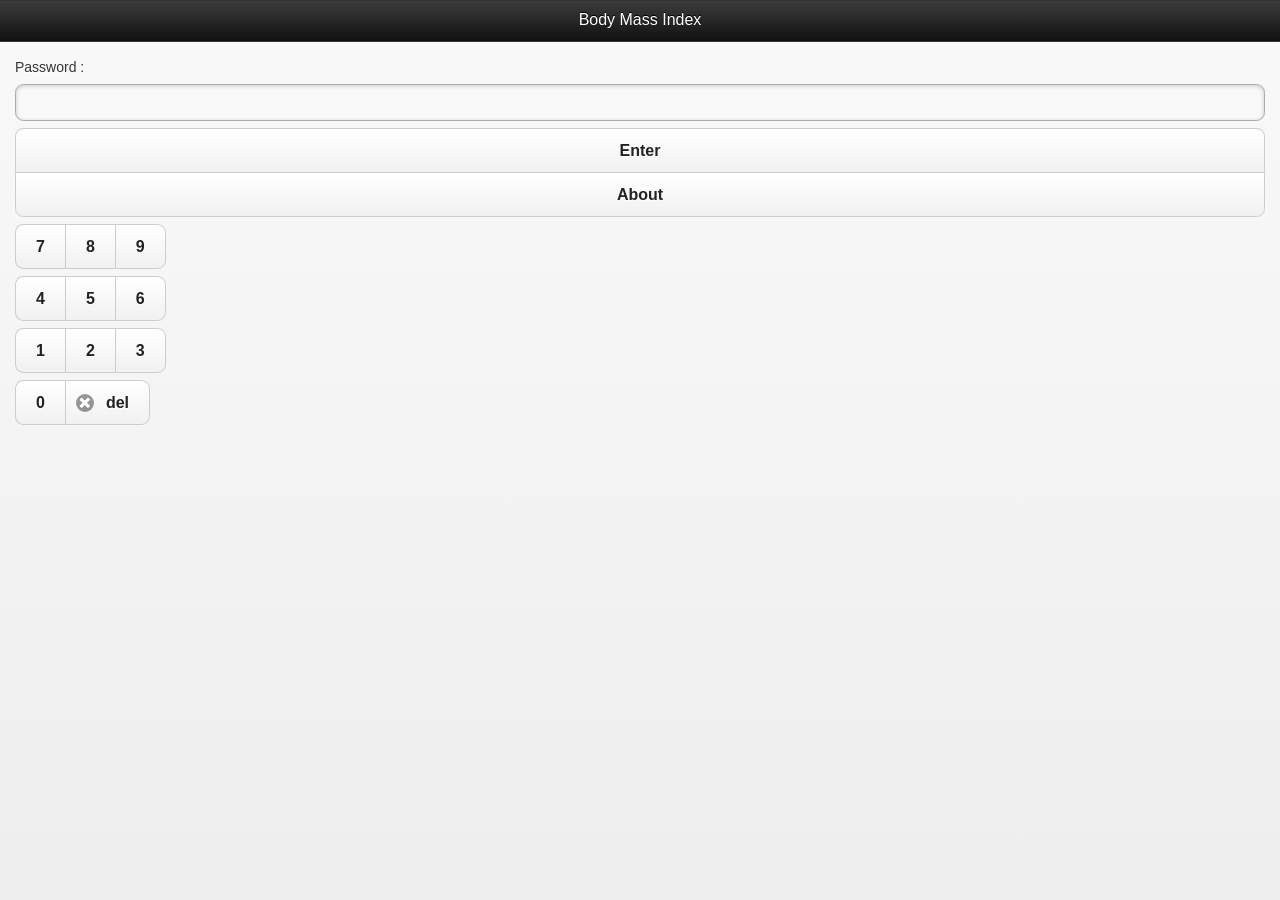
==== Chapter 5 Excercises/index.html @ 1a979dae "steps 1 - 3.2 finished" ====
<!DOCTYPE html>
<html lang=en>

<head>
    <title>Body Mass Index</title>

    <!--Adjusting the page on mobile screen  -->
    <meta name="viewport" content="width=device-width, initial-scale=1, maximum-scale=1.0, user-scalable=no">
    <meta charset="utf-8">

    <!-- CSS -->
    <link rel="stylesheet" href="css/jquery.mobile-1.3.1.min.css" />
    <link rel="stylesheet" href="css/bootstrap.css" />
    <script src="scripts/jquery-1.9.1.min.js"></script>
    <script src="scripts/chromeFileProtocolFix.js"></script>
    <script src="scripts/jquery.mobile-1.3.1.min.js"></script>

</head>

<body>
    <!-- Start of first page -->
    <div data-role="page" id="pageHome">
        <div data-role="header">
            <h1>Body Mass Index</h1>
        </div>
        <div data-role="content">
            Password :
            <input type="password" id="passcode"></input>

            <div data-role="controlgroup" id="numKeyPad">
                <a data-role="button" id="btnEnter" type="submit">Enter</a>
                <a href="#pageAbout" data-role="button">About</a>
            </div>
            <div data-role="controlgroup" data-type="horizontal">
                <a data-role="button" onclick="addValueToPassword(7)">7</a>
                <a data-role="button" onclick="addValueToPassword(8)">8</a>
                <a data-role="button" onclick="addValueToPassword(9)">9</a>
            </div>
            <div data-role="controlgroup" data-type="horizontal">
                <a data-role="button" onclick="addValueToPassword(4)">4</a>
                <a data-role="button" onclick="addValueToPassword(5)">5</a>
                <a data-role="button" onclick="addValueToPassword(6)">6</a>
            </div>
            <div data-role="controlgroup" data-type="horizontal">
                <a data-role="button" onclick="addValueToPassword(1)">1</a>
                <a data-role="button" onclick="addValueToPassword(2)">2</a>
                <a data-role="button" onclick="addValueToPassword(3)">3</a>
            </div>
            <div data-role="controlgroup" data-type="horizontal">
                <a data-role="button" onclick="addValueToPassword(0)">0</a>
                <a data-role="button" onclick="addValueToPassword('bksp')" data-icon="delete">del</a>
            </div>
        </div>
    </div>

    <!--Disclaimer Page -->
    <div data-role="page" id="legalNotice" data-close-btn="none">
        <div data-role="header">
            <h1>Disclaimer</h1>
        </div>
        <div data-role="content">
            [Insert Disclaimer Text Here]
            <br>
            <a href="#pageUserInfo" id="noticeYes" data-role="button" data-icon="forward" data-mini="false">Yes</a>
        </div>
    </div>

    <!--About Page -->
    <div data-role="page" id="pageAbout">
        <div data-role="header">
            <a href="#pageHome" data-role="button" data-icon="bars" data-iconpos="left">Home</a>
            <h1>Info</h1>
        </div>
        <div data-role="content">
            [Help and/or Website explanation/information should go here]
        </div>
    </div>

    <!--User Information Page/Form -->
    <div data-role="page" id="pageUserInfo">
        <div data-role="header">
            <a href="#pageMenu" data-role="button" data-icon="bars" data-iconpos="left" data-inline="true">Menu</a>
            <a href="#pageAbout" data-role="button" data-icon="info" data-iconpos="right" data-inline="true">Info</a>
            <h1>User Information</h1>
        </div>
        <!-- /header -->
        <div data-role="content">
            <form id="frmUserForm" action="">
                <div data-role="fieldcontain">
                    <label for="txtFirstName">First Name: </label>
                    <input type="text" placeholder="First Name" name="txtFirstName" data-mini="false" id="txtFirstName" value="" required>
                </div>
                <div data-role="fieldcontain">
                    <label for="txtLastName">Last Name: </label>
                    <input type="text" placeholder="Last Name" name="txtLastName" data-mini="false" id="txtLastName" value="" required>
                </div>
                <div data-role="fieldcontain">
                    <label for="datBirthdate">Birthdate: </label>
                    <input type="date" name="datBirthdate" data-mini="false" id="datBirthdate" value="" required>
                </div>
                <div data-role="fieldcontain">
                    <label for="changePassword">Edit Password: </label>
                    <input type="password" placeholder="New Password" name="changePassword" data-mini="false" id="changePassword" value="" required>
                </div>
                <div data-role="fieldcontain">
                    <label for="txtHealthCardNumber">Health Card Number: </label>
                    <input type="text" placeholder="Health Card Number" name="txtHealthCardNumber" data-mini="false" id="txtHealthCardNumber" value="" required>
                </div>
                <div data-role="fieldcontain">
                    <label for="slcCancerType" class="select">Body Type: </label>
                    <select name="slcCancerType" id="slcCancerType" data-mini="false" data-native-menu="false" required>
            <option>Select Best Option</option>
            <option value="Papillary">A: Skinny</option>
            <option value="Follicular">B: Muscular</option>
            <option value="Medullary">C: Slightly Overweight</option>
            <option value="Anaplastic">D: Obese</option>
          </select>
                </div>
                <div data-role="fieldcontain">
                    <label for="slcCancerStage" class="select">Gender: </label>
                    <select name="slcCancerStage" id="slcCancerStage" data-mini="false" data-native-menu="false" required>
            <option>Select Best Option</option>
            <option value="StageOne">Male</option>
            <option value="StageTwo">Female</option>
            <option value="StageThree">Transgender</option>
            <option value="StageFour">Rather not say</option>
          </select>
                </div>
                <div data-role="fieldcontain">
                    <label for="slcTSHRange" class="select">Goals: </label>
                    <select name="slcTSHRange" id="slcTSHRange" data-mini="false" data-native-menu="false" required>
            <option>Select Best Option</option>
            <option value="StageA">A: Shed a few Pounds</option>
            <option value="StageB">B: Get Ripped</option>
            <option value="StageC">C: Maintain Current Weight</option>
          </select>
                </div>
                <input type="submit" id="btnUserUpdate" data-icon="check" data-iconpos="left" value="Update" data-inline="true">
            </form>
        </div>
    </div>

    <!-- Menu page -->
    <div data-role="page" id="pageMenu">
        <div data-role="header">
            <a href="#pageMenu" data-role="button" data-icon="bars" data-iconpos="left" data-inline="true">Menu</a>
            <a href="#pageAbout" data-role="button" data-icon="info" data-iconpos="right" data-inline="true">Info</a>
            <h1>Body Mass Index</h1>
        </div>
        <div data-role="content">
            <div data-role="controlgroup">
                <a href="#pageUserInfo" data-role="button">User Info</a>
                <a href="#pageRecords" data-role="button">Records</a>
                <a href="#pageGraph" data-role="button">Graph</a>
                <a href="#pageAdvice" data-role="button">Suggestions</a>
            </div>
        </div>
    </div>

    <!-- Records page -->
    <div data-role="page" id="pageRecords">
        <div data-role="header">
            <a href="#pageMenu" data-role="button" data-icon="bars" data-iconpos="left" data-inline="true">Menu</a>
            <a href="#pageAbout" data-role="button" data-icon="info" data-iconpos="right" data-inline="true">Info</a>
            <h1>Records</h1>
        </div>
        <div data-role="content">
            <!-- User's Information Section -->
            <div data-role="fieldcontain" id="divUserSection">
            </div>
            <h3 align="center">History</h3>
            <div data-role="fieldcontain">
                <!-- Records Table -->
                <table id="tblRecords" class="ui-responsive table-stroke">
                </table>
            </div>
            <div data-role="fieldcontain">
                <a href="#pageNewRecordForm" id="btnAddRecord" data-role="button" data-icon="plus">Add New Entry</a>
                <a href="#" data-role="button" id="btnClearHistory" data-icon="delete">Clear History</a>
            </div>
        </div>
    </div>

    <!-- New Record Form page -->
    <div data-role="page" id="pageNewRecordForm">
        <div data-role="header">
            <a href="#pageMenu" data-role="button" data-icon="bars" data-iconpos="left" data-inline="true">Menu</a>
            <a href="#pageAbout" data-role="button" data-icon="info" data-iconpos="right" data-inline="true">Info</a>
            <h1>New Record</h1>
        </div>
        <div data-role="content">
            <form id="frmNewRecordForm" action="">
                <div data-role="fieldcontain">
                    <div data-role="fieldcontain">
                        <label for="datExamDate">Date: </label>
                        <input type="date" name="datExamDate" data-mini="false" id="datExamDate" value="">
                    </div>
                    <div data-role="fieldcontain">
                        <label for="txtTSH"><abbr title="Thyroid-stimulating hormone">TSH (mIU/L): </abbr>
            </label>
                        <input type="number" step="0.01" placeholder="0" name="txtTSH" data-mini="false" id="txtTSH" value="">
                    </div>
                    <div data-role="fieldcontain">
                        <label for="txtThyroglobulin">Thyroglobulin (µg/L)[Optional]: </label>
                        <input type="number" step="0.01" placeholder="0" name="txtThyroglobulin" data-mini="false" id="txtThyroglobulin" value="">
                    </div>
                    <div data-role="fieldcontain">
                        <label for="txtSynthroidDose"><abbr title="Synthroid or Eltroxin">Synthroid*(µg): </abbr>
            </label>
                        <input type="number" step="0.01" placeholder="0" name="txtSynthroidDose" data-mini="false" id="txtSynthroidDose" value="">
                    </div>
                </div>
                <input type="submit" id="btnSubmitRecord" value="">
            </form>
        </div>
        <p>&nbsp;&nbsp;100 microgram = .0001 gram</p>
    </div>


    <!--Graph Page -->
    <div data-role="page" id="pageGraph" class="test">
        <div data-role="header">
            <a href="#pageMenu" data-role="button" data-icon="bars" data-iconpos="left" data-inline="true">Menu</a>
            <a href="#pageAbout" data-role="button" data-icon="info" data-iconpos="right" data-inline="true">Info</a>
            <h1>Analyze</h1>
        </div>
        <div class="panel panel-success">
            <div class="panel-heading">
                <h3 class="panel-title">TSH vs Date</h3>
            </div>
            <div class="panel-body">
                <canvas id="GraphCanvas" width="500" height="500" style="border:1px solid #000000;">
        </canvas>
            </div>
        </div>
    </div>

    <!--Advice Page -->
    <div data-role="page" id="pageAdvice">
        <div data-role="header">
            <a href="#pageMenu" data-role="button" data-icon="bars" data-iconpos="left" data-inline="true">Menu</a>
            <a href="#pageAbout" data-role="button" data-icon="info" data-iconpos="right" data-inline="true">Info</a>
            <h1>Suggestions</h1>
        </div>
        <div data-role="content">
            <canvas id="AdviceCanvas" width="550" height="550" style="border:1px solid #000000;">
      </canvas>
        </div>
    </div>

    <!--Custom Javascript/Jquery -->
    <script src="scripts/RGraph.common.core.js"></script>
    <script src="scripts/RGraph.common.effects.js"></script>
    <script src="scripts/RGraph.line.js"></script>
    <script src="scripts/RGraph.cornergauge.js"></script>
    <script src="scripts/RGraph.hprogress.js"></script>

    <script src="scripts/UserForm.js"></script>
    <script src="scripts/Table.js"></script>
    <script src="scripts/Navigation.js"></script>
    <script src="scripts/Advice.js"></script>
    <script src="scripts/GraphAnimate.js"></script>
    <script src="scripts/pageLoader.js"></script>
</body>

</html>
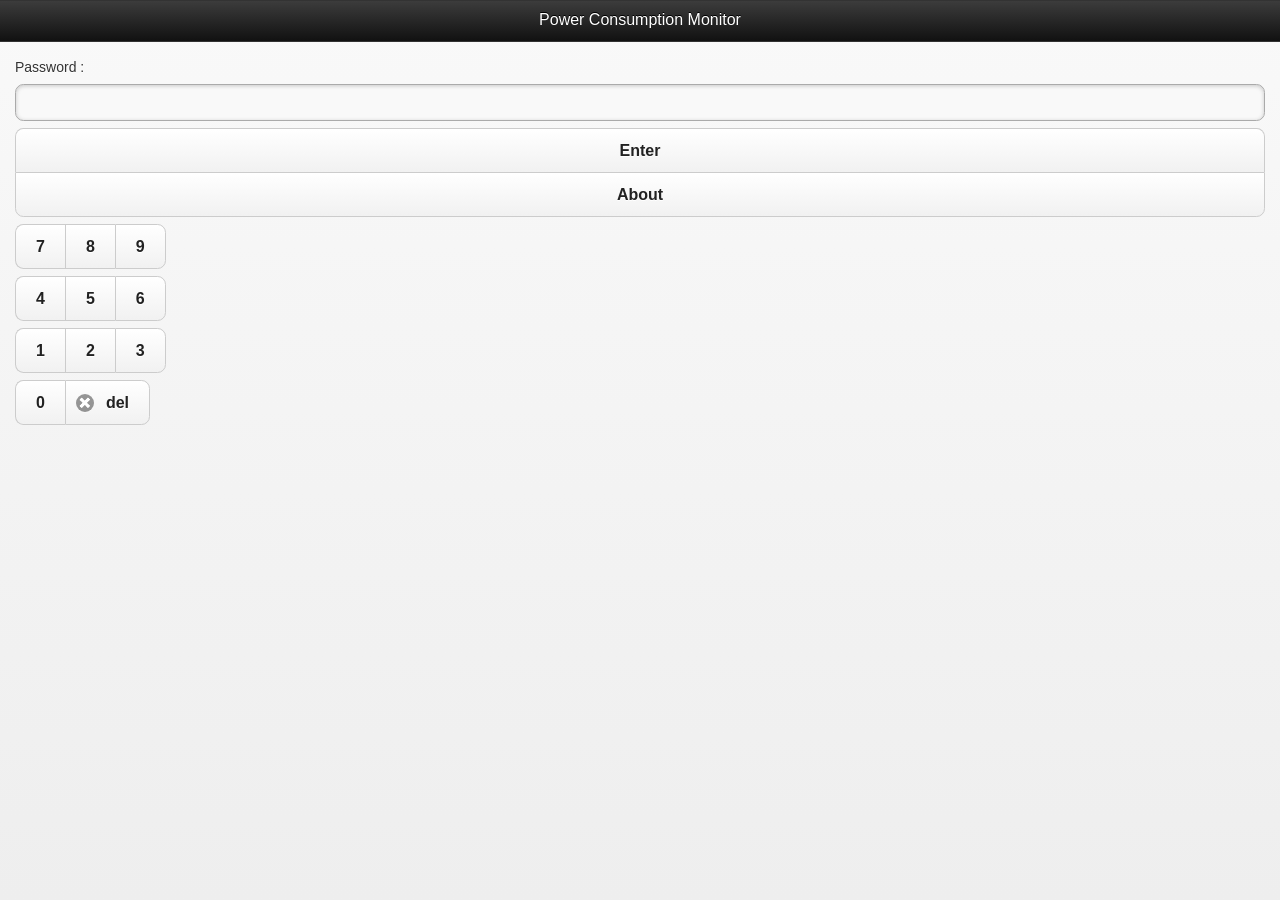
==== commit 007f5e2d: "Fixed this file" ====
--- a/Chapter 5 Excercises/index.html
+++ b/Chapter 5 Excercises/index.html
@@ -1,8 +1,10 @@
+<!--Christopher J Carroll-->
+
 <!DOCTYPE html>
 <html lang=en>
 
 <head>
-    <title>Body Mass Index</title>
+    <title>Power Consumption Monitor</title>
 
     <!--Adjusting the page on mobile screen  -->
     <meta name="viewport" content="width=device-width, initial-scale=1, maximum-scale=1.0, user-scalable=no">
@@ -14,14 +16,13 @@
     <script src="scripts/jquery-1.9.1.min.js"></script>
     <script src="scripts/chromeFileProtocolFix.js"></script>
     <script src="scripts/jquery.mobile-1.3.1.min.js"></script>
-
 </head>
 
 <body>
     <!-- Start of first page -->
     <div data-role="page" id="pageHome">
         <div data-role="header">
-            <h1>Body Mass Index</h1>
+            <h1>Power Consumption Monitor</h1>
         </div>
         <div data-role="content">
             Password :
@@ -81,22 +82,24 @@
         <div data-role="header">
             <a href="#pageMenu" data-role="button" data-icon="bars" data-iconpos="left" data-inline="true">Menu</a>
             <a href="#pageAbout" data-role="button" data-icon="info" data-iconpos="right" data-inline="true">Info</a>
-            <h1>User Information</h1>
+            <h1>Plant Information</h1>
         </div>
         <!-- /header -->
         <div data-role="content">
             <form id="frmUserForm" action="">
                 <div data-role="fieldcontain">
-                    <label for="txtFirstName">First Name: </label>
-                    <input type="text" placeholder="First Name" name="txtFirstName" data-mini="false" id="txtFirstName" value="" required>
-                </div>
-                <div data-role="fieldcontain">
-                    <label for="txtLastName">Last Name: </label>
-                    <input type="text" placeholder="Last Name" name="txtLastName" data-mini="false" id="txtLastName" value="" required>
-                </div>
-                <div data-role="fieldcontain">
-                    <label for="datBirthdate">Birthdate: </label>
-                    <input type="date" name="datBirthdate" data-mini="false" id="datBirthdate" value="" required>
+                    <label for="txtPlantName">Plant Name: </label>
+                    <input type="text" placeholder="Plant Name" name="txtPlantName" data-mini="false" id="txtPlantName" value="" required>
+                </div>
+                <div data-role="fieldcontain">
+                    <label for="txtPlantID">Plant ID: </label>
+                    <input type="text" placeholder="Plant ID" name="txtPlantID" data-mini="false" id="txtPlantID" value="" required>
+                </div>
+
+                <!--Changed "datBirthdate" to "dateInstallation-->
+                <div data-role="fieldcontain">
+                    <label for="dateInstallation">Date Installation: </label>
+                    <input type="date" name="dateInstallation" data-mini="false" id="dateInstallation" value="" required>
                 </div>
                 <div data-role="fieldcontain">
                     <label for="changePassword">Edit Password: </label>
@@ -106,35 +109,35 @@
                     <label for="txtHealthCardNumber">Health Card Number: </label>
                     <input type="text" placeholder="Health Card Number" name="txtHealthCardNumber" data-mini="false" id="txtHealthCardNumber" value="" required>
                 </div>
-                <div data-role="fieldcontain">
-                    <label for="slcCancerType" class="select">Body Type: </label>
+               <!-- <div data-role="fieldcontain">
+                    <label for="slcCancerType" class="select">Cancer Type: </label>
                     <select name="slcCancerType" id="slcCancerType" data-mini="false" data-native-menu="false" required>
-            <option>Select Best Option</option>
-            <option value="Papillary">A: Skinny</option>
-            <option value="Follicular">B: Muscular</option>
-            <option value="Medullary">C: Slightly Overweight</option>
-            <option value="Anaplastic">D: Obese</option>
+            <option>Select Cancer Type</option>
+            <option value="Papillary">Papillary</option>
+            <option value="Follicular">Follicular</option>
+            <option value="Medullary">Medullary</option>
+            <option value="Anaplastic">Anaplastic</option>
           </select>
                 </div>
                 <div data-role="fieldcontain">
-                    <label for="slcCancerStage" class="select">Gender: </label>
+                    <label for="slcCancerStage" class="select">Cancer Stage: </label>
                     <select name="slcCancerStage" id="slcCancerStage" data-mini="false" data-native-menu="false" required>
-            <option>Select Best Option</option>
-            <option value="StageOne">Male</option>
-            <option value="StageTwo">Female</option>
-            <option value="StageThree">Transgender</option>
-            <option value="StageFour">Rather not say</option>
+            <option>Select Cancer Stage</option>
+            <option value="StageOne">Stage I</option>
+            <option value="StageTwo">Stage II</option>
+            <option value="StageThree">Stage III</option>
+            <option value="StageFour">Stage IV</option>
           </select>
-                </div>
-                <div data-role="fieldcontain">
-                    <label for="slcTSHRange" class="select">Goals: </label>
+                </div> -->
+               <!-- <div data-role="fieldcontain">
+                    <label for="slcTSHRange" class="select">Target TSH Range: </label>
                     <select name="slcTSHRange" id="slcTSHRange" data-mini="false" data-native-menu="false" required>
-            <option>Select Best Option</option>
-            <option value="StageA">A: Shed a few Pounds</option>
-            <option value="StageB">B: Get Ripped</option>
-            <option value="StageC">C: Maintain Current Weight</option>
+            <option>Select TSH Range</option>
+            <option value="StageA">A: 0.01-0.1 mIU/L</option>
+            <option value="StageB">B: 0.1-0.5 mIU/L</option>
+            <option value="StageC">C: 0.35-2.0 mIU/L</option>
           </select>
-                </div>
+                </div> -->
                 <input type="submit" id="btnUserUpdate" data-icon="check" data-iconpos="left" value="Update" data-inline="true">
             </form>
         </div>
@@ -145,14 +148,14 @@
         <div data-role="header">
             <a href="#pageMenu" data-role="button" data-icon="bars" data-iconpos="left" data-inline="true">Menu</a>
             <a href="#pageAbout" data-role="button" data-icon="info" data-iconpos="right" data-inline="true">Info</a>
-            <h1>Body Mass Index</h1>
+            <h1>Power Consumption Monitor</h1>
         </div>
         <div data-role="content">
             <div data-role="controlgroup">
                 <a href="#pageUserInfo" data-role="button">User Info</a>
                 <a href="#pageRecords" data-role="button">Records</a>
                 <a href="#pageGraph" data-role="button">Graph</a>
-                <a href="#pageAdvice" data-role="button">Suggestions</a>
+                <a href="#pageAdvice" data-role="button">Recommendations</a>
             </div>
         </div>
     </div>
@@ -160,7 +163,7 @@
     <!-- Records page -->
     <div data-role="page" id="pageRecords">
         <div data-role="header">
-            <a href="#pageMenu" data-role="button" data-icon="bars" data-iconpos="left" data-inline="true">Menu</a>
+            <a href="#userMenu" data-role="button" data-icon="bars" data-iconpos="left" data-inline="true">Menu</a>
             <a href="#pageAbout" data-role="button" data-icon="info" data-iconpos="right" data-inline="true">Info</a>
             <h1>Records</h1>
         </div>
@@ -196,24 +199,24 @@
                         <input type="date" name="datExamDate" data-mini="false" id="datExamDate" value="">
                     </div>
                     <div data-role="fieldcontain">
-                        <label for="txtTSH"><abbr title="Thyroid-stimulating hormone">TSH (mIU/L): </abbr>
+                        <label for="txtMGW"><abbr title="Mega Watt Hours">MGW: </abbr>
             </label>
-                        <input type="number" step="0.01" placeholder="0" name="txtTSH" data-mini="false" id="txtTSH" value="">
+                        <input type="number" step="0.01" placeholder="0" name="txtMGW" data-mini="false" id="txtMGW" value="">
                     </div>
-                    <div data-role="fieldcontain">
+                   <!-- <div data-role="fieldcontain">
                         <label for="txtThyroglobulin">Thyroglobulin (µg/L)[Optional]: </label>
                         <input type="number" step="0.01" placeholder="0" name="txtThyroglobulin" data-mini="false" id="txtThyroglobulin" value="">
-                    </div>
-                    <div data-role="fieldcontain">
+                    </div> -->
+                    <!--<div data-role="fieldcontain">
                         <label for="txtSynthroidDose"><abbr title="Synthroid or Eltroxin">Synthroid*(µg): </abbr>
             </label>
                         <input type="number" step="0.01" placeholder="0" name="txtSynthroidDose" data-mini="false" id="txtSynthroidDose" value="">
                     </div>
-                </div>
+                </div>-->
                 <input type="submit" id="btnSubmitRecord" value="">
             </form>
         </div>
-        <p>&nbsp;&nbsp;100 microgram = .0001 gram</p>
+        <!--<p>&nbsp;&nbsp;100 microgram = .0001 gram</p>-->
     </div>
 
 
@@ -226,7 +229,7 @@
         </div>
         <div class="panel panel-success">
             <div class="panel-heading">
-                <h3 class="panel-title">TSH vs Date</h3>
+                <h3 class="panel-title">MGW</h3>
             </div>
             <div class="panel-body">
                 <canvas id="GraphCanvas" width="500" height="500" style="border:1px solid #000000;">
